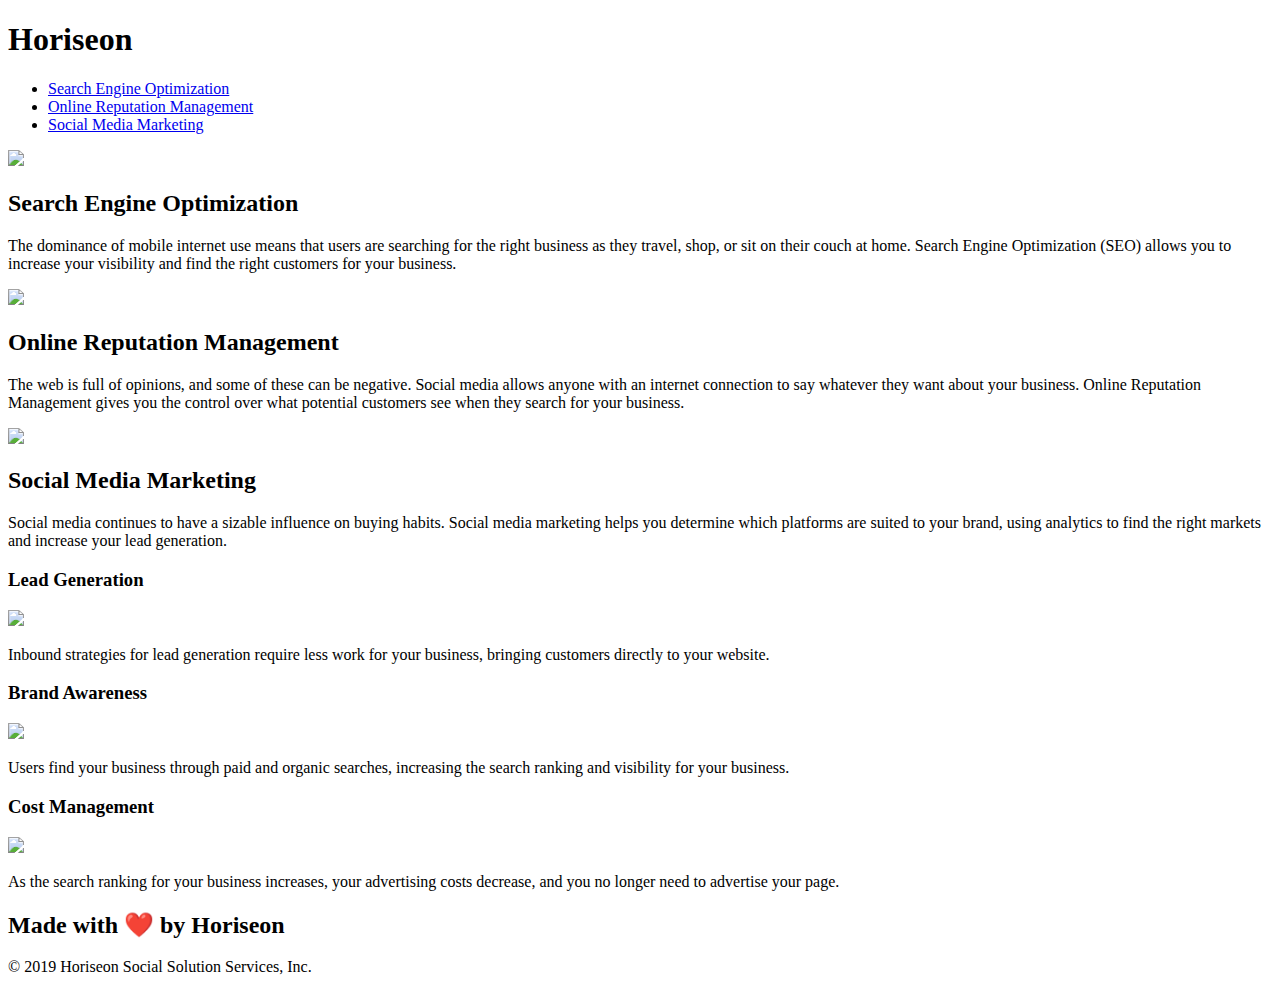
==== Develop/index.html @ 851f9b22 "title modified to it's correct name" ====
<!DOCTYPE html>
<html lang="en-us">

<head>
    <meta charset="UTF-8" />
    <link rel="stylesheet" href="./assets/css/style.css">
    <title>Horiseon</title>
</head>

<body>
    <div class="header">
        <h1>Hori<span class="seo">seo</span>n</h1>
        <div>
            <ul>
                <li>
                    <a href="#search-engine-optimization">Search Engine Optimization</a>
                </li>
                <li>
                    <a href="#online-reputation-management">Online Reputation Management</a>
                </li>
                <li>
                    <a href="#social-media-marketing">Social Media Marketing</a>
                </li>
            </ul>
        </div>
    </div>
    <div class="hero"></div>
    <div class="content">
        <div id="search-engine-optimization" class="search-engine-optimization">
            <img src="./assets/images/search-engine-optimization.jpg" class="float-left" />
            <h2>Search Engine Optimization</h2>
            <p>
                The dominance of mobile internet use means that users are searching for the right business as they travel, shop, or sit on their couch at home. Search Engine Optimization (SEO) allows you to increase your visibility and find the right customers for your business.
            </p>
        </div>
        <div id="online-reputation-management" class="online-reputation-management">
            <img src="./assets/images/online-reputation-management.jpg" class="float-right" />
            <h2>Online Reputation Management</h2>
            <p>
                The web is full of opinions, and some of these can be negative. Social media allows anyone with an internet connection to say whatever they want about your business. Online Reputation Management gives you the control over what potential customers see when they search for your business.
            </p>
        </div>
        <div id="social-media-marketing" class="social-media-marketing">
            <img src="./assets/images/social-media-marketing.jpg" class="float-left" />
            <h2>Social Media Marketing</h2>
            <p>
                Social media continues to have a sizable influence on buying habits. Social media marketing helps you determine which platforms are suited to your brand, using analytics to find the right markets and increase your lead generation.
            </p>
        </div>
    </div>
    <div class="benefits">
        <div class="benefit-lead">
            <h3>Lead Generation</h3>
            <img src="./assets/images/lead-generation.png" />
            <p>
                Inbound strategies for lead generation require less work for your business, bringing customers directly to your website.
            </p>
        </div>
        <div class="benefit-brand">
            <h3>Brand Awareness</h3>
            <img src="./assets/images/brand-awareness.png" />
            <p>
                Users find your business through paid and organic searches, increasing the search ranking and visibility for your business.
            </p>
        </div>
        <div class="benefit-cost">
            <h3>Cost Management</h3>
            <img src="./assets/images/cost-management.png"></img>
            <p>
                As the search ranking for your business increases, your advertising costs decrease, and you no longer need to advertise your page.
            </p>
        </div>
    </div>
    <div class="footer">
        <h2>Made with ❤️️ by Horiseon</h2>
        <p>
            &copy; 2019 Horiseon Social Solution Services, Inc.
        </p>
    </div>
</body>

</html>
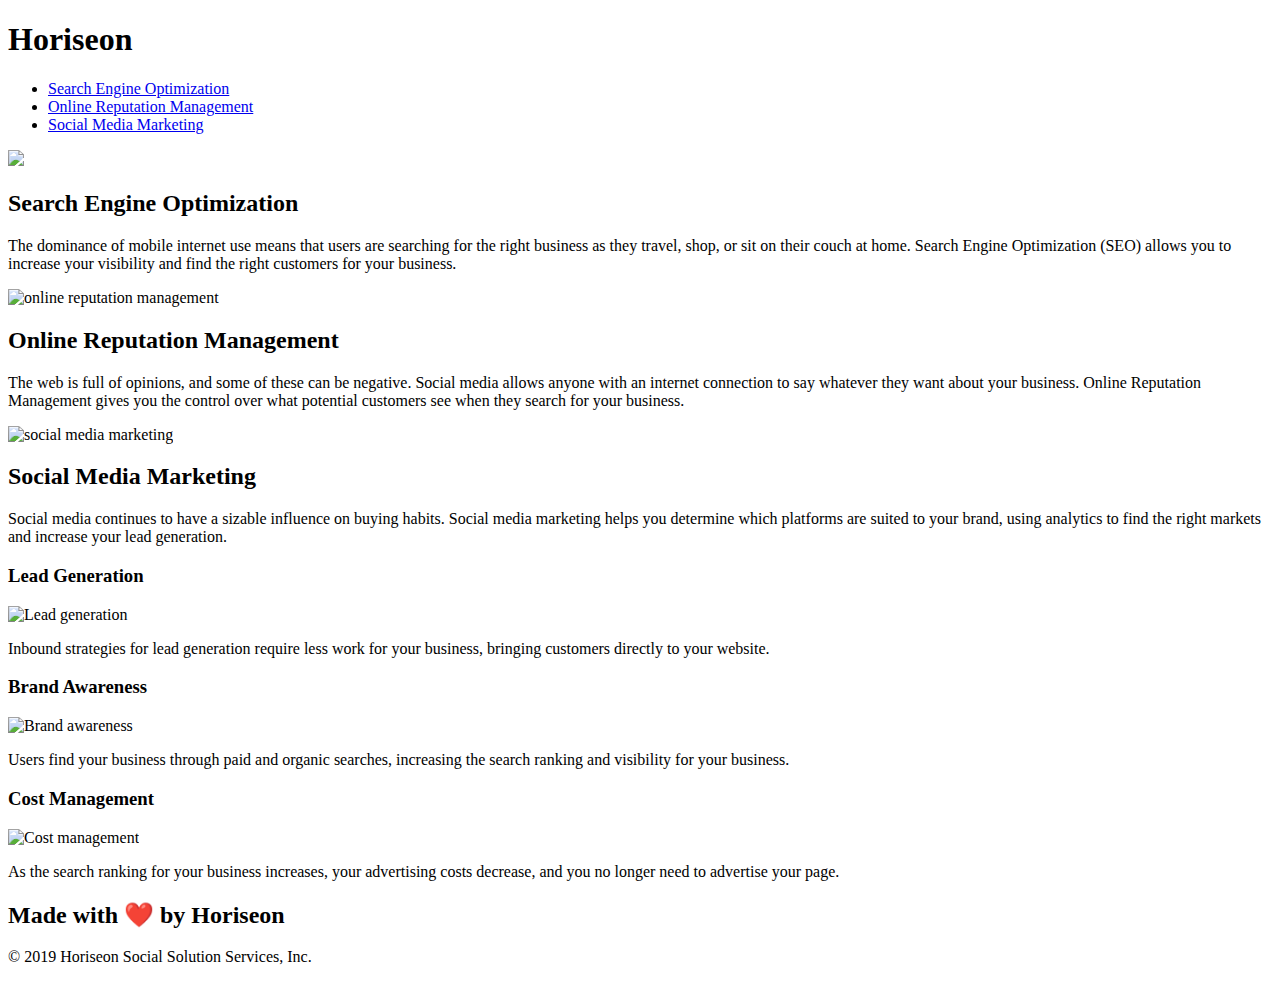
==== commit a5a7d828: "add alt attributes to all img tags" ====
--- a/Develop/index.html
+++ b/Develop/index.html
@@ -27,21 +27,22 @@
     <div class="hero"></div>
     <div class="content">
         <div id="search-engine-optimization" class="search-engine-optimization">
-            <img src="./assets/images/search-engine-optimization.jpg" class="float-left" />
+            <img src="./assets/images/search-engine-optimization.jpg" atl="Search engine Optimization" class="float-left" />
             <h2>Search Engine Optimization</h2>
             <p>
                 The dominance of mobile internet use means that users are searching for the right business as they travel, shop, or sit on their couch at home. Search Engine Optimization (SEO) allows you to increase your visibility and find the right customers for your business.
             </p>
         </div>
         <div id="online-reputation-management" class="online-reputation-management">
-            <img src="./assets/images/online-reputation-management.jpg" class="float-right" />
+            <img src="./assets/images/online-reputation-management.jpg" alt="online reputation management" class="float-right" />
             <h2>Online Reputation Management</h2>
             <p>
                 The web is full of opinions, and some of these can be negative. Social media allows anyone with an internet connection to say whatever they want about your business. Online Reputation Management gives you the control over what potential customers see when they search for your business.
             </p>
         </div>
         <div id="social-media-marketing" class="social-media-marketing">
-            <img src="./assets/images/social-media-marketing.jpg" class="float-left" />
+            <img src="./assets/images/social-media-marketing.jpg" alt="social media marketing" 
+            class="float-left" />
             <h2>Social Media Marketing</h2>
             <p>
                 Social media continues to have a sizable influence on buying habits. Social media marketing helps you determine which platforms are suited to your brand, using analytics to find the right markets and increase your lead generation.
@@ -51,21 +52,21 @@
     <div class="benefits">
         <div class="benefit-lead">
             <h3>Lead Generation</h3>
-            <img src="./assets/images/lead-generation.png" />
+            <img src="./assets/images/lead-generation.png" alt="Lead generation"/>
             <p>
                 Inbound strategies for lead generation require less work for your business, bringing customers directly to your website.
             </p>
         </div>
         <div class="benefit-brand">
             <h3>Brand Awareness</h3>
-            <img src="./assets/images/brand-awareness.png" />
+            <img src="./assets/images/brand-awareness.png" alt="Brand awareness"/>
             <p>
                 Users find your business through paid and organic searches, increasing the search ranking and visibility for your business.
             </p>
         </div>
         <div class="benefit-cost">
             <h3>Cost Management</h3>
-            <img src="./assets/images/cost-management.png"></img>
+            <img src="./assets/images/cost-management.png" alt="Cost management"></img>
             <p>
                 As the search ranking for your business increases, your advertising costs decrease, and you no longer need to advertise your page.
             </p>
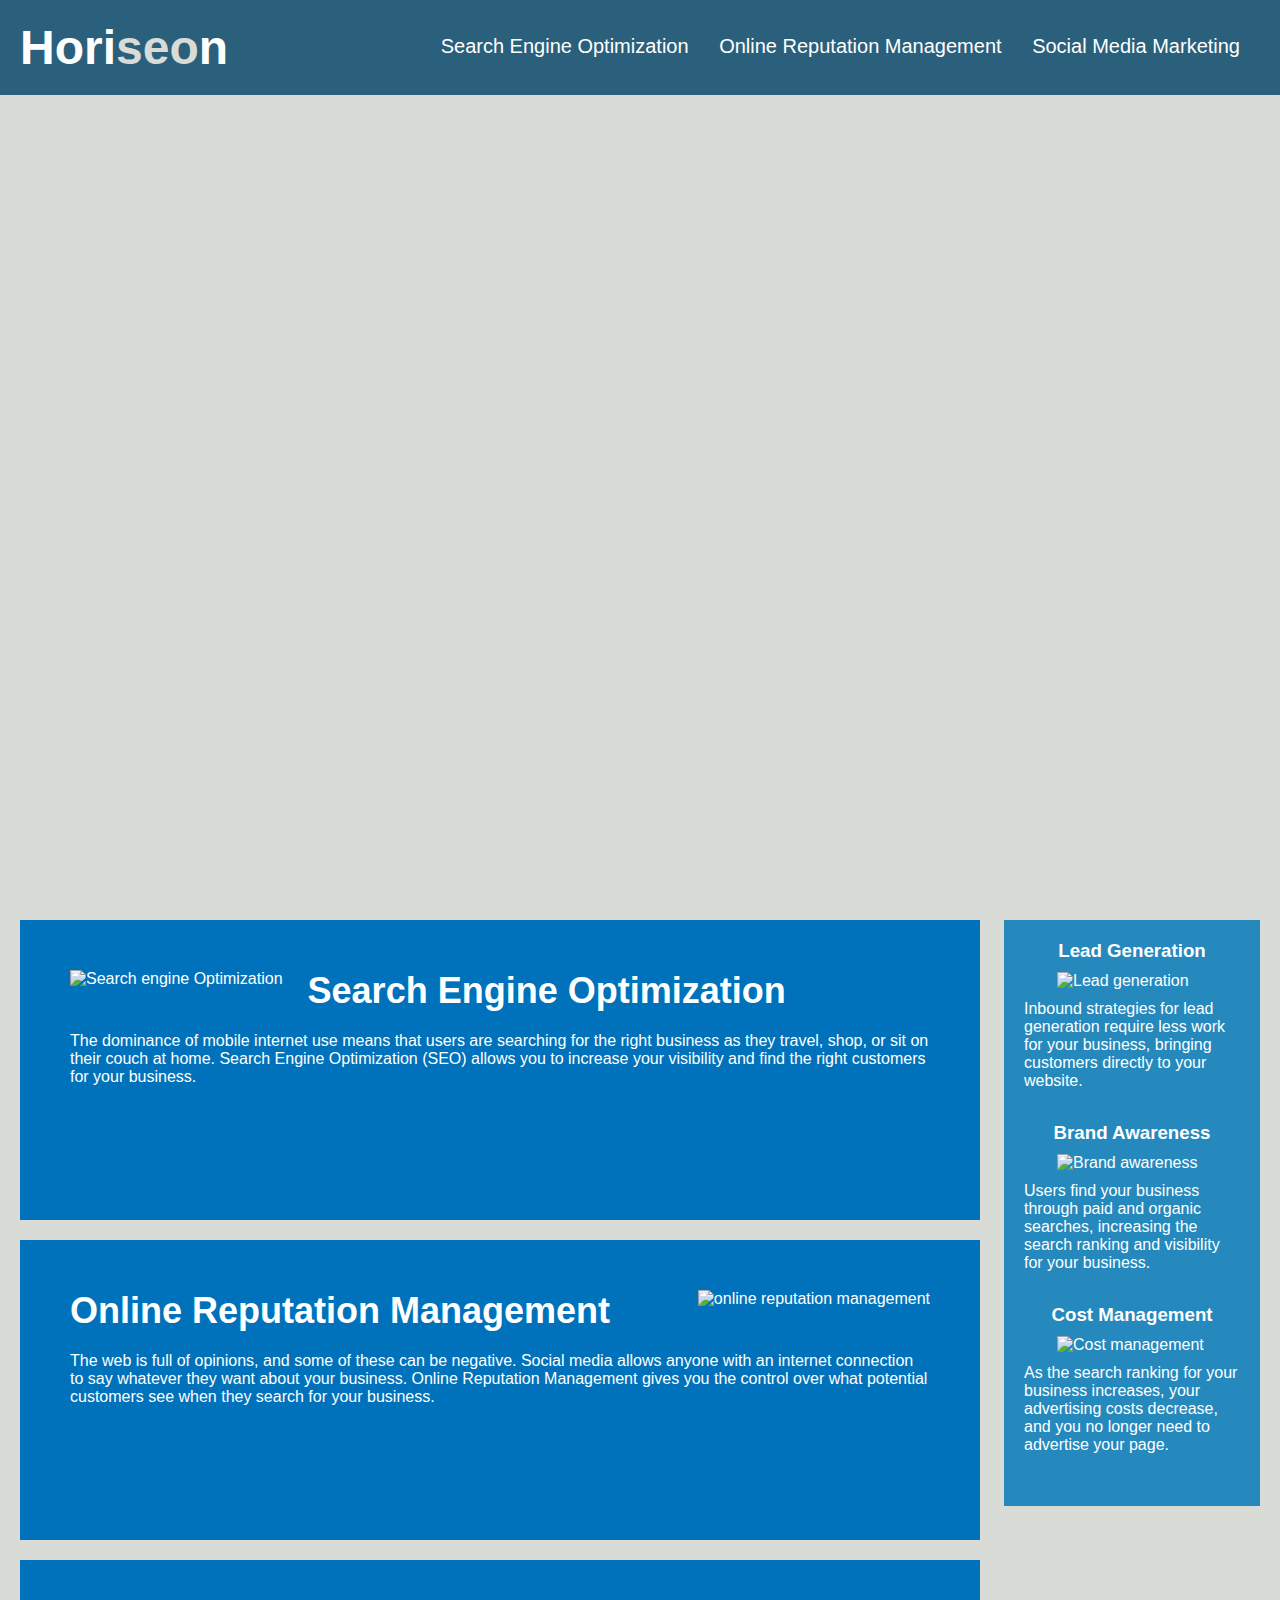
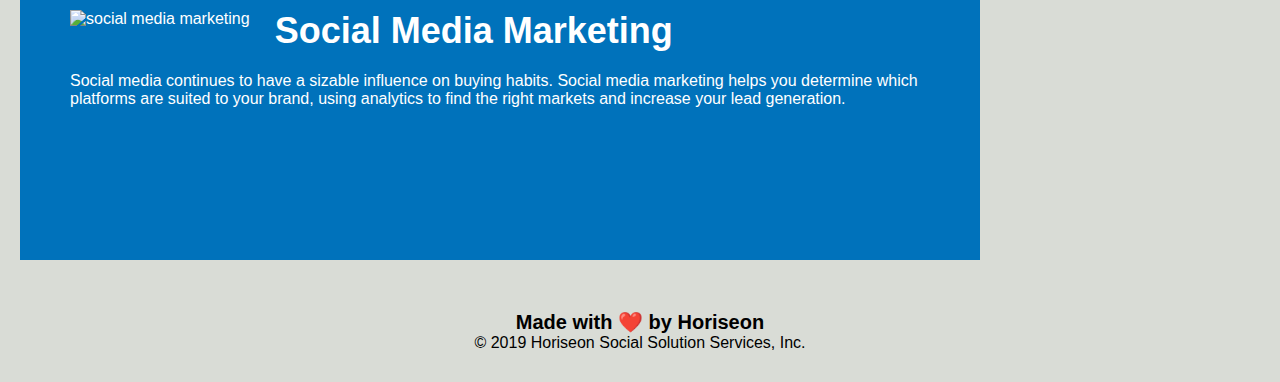
==== commit 6a7f091b: "header link's margin & padding optimize. 2. Content's all img target by one generic selector." ====
--- a/Develop/index.html
+++ b/Develop/index.html
@@ -13,34 +13,34 @@
         <div>
             <ul>
                 <li>
-                    <a href="#search-engine-optimization">Search Engine Optimization</a>
+                    <a href="#search-engine-optimization" aria-label="click to go to search engine optimzation section">Search Engine Optimization</a>
                 </li>
                 <li>
-                    <a href="#online-reputation-management">Online Reputation Management</a>
+                    <a href="#online-reputation-management" aria-label="click to go to online reputation management">Online Reputation Management</a>
                 </li>
                 <li>
-                    <a href="#social-media-marketing">Social Media Marketing</a>
+                    <a href="#social-media-marketing" aria-label="click to go to Media marketing">Social Media Marketing</a>
                 </li>
             </ul>
         </div>
     </div>
     <div class="hero"></div>
     <div class="content">
-        <div id="search-engine-optimization" class="search-engine-optimization">
-            <img src="./assets/images/search-engine-optimization.jpg" atl="Search engine Optimization" class="float-left" />
+        <div id="search-engine-optimization">
+            <img src="./assets/images/search-engine-optimization.jpg" alt="Search engine Optimization" class="float-left" />
             <h2>Search Engine Optimization</h2>
             <p>
                 The dominance of mobile internet use means that users are searching for the right business as they travel, shop, or sit on their couch at home. Search Engine Optimization (SEO) allows you to increase your visibility and find the right customers for your business.
             </p>
         </div>
-        <div id="online-reputation-management" class="online-reputation-management">
+        <div id="online-reputation-management">
             <img src="./assets/images/online-reputation-management.jpg" alt="online reputation management" class="float-right" />
             <h2>Online Reputation Management</h2>
             <p>
                 The web is full of opinions, and some of these can be negative. Social media allows anyone with an internet connection to say whatever they want about your business. Online Reputation Management gives you the control over what potential customers see when they search for your business.
             </p>
         </div>
-        <div id="social-media-marketing" class="social-media-marketing">
+        <div id="social-media-marketing">
             <img src="./assets/images/social-media-marketing.jpg" alt="social media marketing" 
             class="float-left" />
             <h2>Social Media Marketing</h2>
--- a/Develop/assets/css/style.css
+++ b/Develop/assets/css/style.css
@@ -0,0 +1,189 @@
+* {
+    box-sizing: border-box;
+    padding: 0;
+    margin: 0;
+}
+
+body {
+    background-color: #d9dcd6;
+}
+
+.header {
+    padding: 20px;
+    font-family: 'Trebuchet MS', 'Lucida Sans Unicode', 'Lucida Grande', 'Lucida Sans', Arial, sans-serif;
+    background-color: #2a607c;
+    color: #ffffff;
+}
+
+.header h1 {
+    display: inline-block;
+    font-size: 48px;
+}
+
+.header h1 .seo {
+    color: #d9dcd6;
+}
+
+.header div {
+    margin: 15px 20px auto auto;
+    float: right;
+    font-family: 'Gill Sans', 'Gill Sans MT', Calibri, 'Trebuchet MS', sans-serif;
+    font-size: 20px;
+}
+
+.header div ul {
+    list-style-type: none;
+}
+
+.header div ul li {
+    display: inline-block;
+    margin-left: 25px;
+}
+
+a {
+    color: #ffffff;
+    text-decoration: none;
+}
+
+p {
+    font-size: 16px;
+}
+
+.hero {
+    height: 800px;
+    width: 100%;
+    margin-bottom: 25px;
+    background: center / cover url("../images/digital-marketing-meeting.jpg");
+}
+
+.float-left {
+    float: left;
+    margin-right: 25px;
+}
+
+.float-right {
+    float: right;
+    margin-left: 25px;
+}
+
+.content {
+    width: 75%;
+    display: inline-block;
+    margin-left: 20px;
+}
+
+.benefits {
+    margin-right: 20px;
+    padding: 20px;
+    clear: both;
+    float: right;
+    width: 20%;
+    height: 100%;
+    font-family: 'Gill Sans', 'Gill Sans MT', Calibri, 'Trebuchet MS', sans-serif;
+    background-color: #2589bd;
+}
+
+.benefit-lead {
+    margin-bottom: 32px;
+    color: #ffffff;
+}
+
+.benefit-brand {
+    margin-bottom: 32px;
+    color: #ffffff;
+}
+
+.benefit-cost {
+    margin-bottom: 32px;
+    color: #ffffff;
+}
+
+.benefit-lead h3 {
+    margin-bottom: 10px;
+    text-align: center;
+}
+
+.benefit-brand h3 {
+    margin-bottom: 10px;
+    text-align: center;
+}
+
+.benefit-cost h3 {
+    margin-bottom: 10px;
+    text-align: center;
+}
+
+.benefit-lead img {
+    display: block;
+    margin: 10px auto;
+    max-width: 150px;
+}
+
+.benefit-brand img {
+    display: block;
+    margin: 10px auto;
+    max-width: 150px;
+}
+
+.benefit-cost img {
+    display: block;
+    margin: 10px auto;
+    max-width: 150px;
+}
+
+#search-engine-optimization {
+    margin-bottom: 20px;
+    padding: 50px;
+    height: 300px;
+    font-family: 'Gill Sans', 'Gill Sans MT', Calibri, 'Trebuchet MS', sans-serif;
+    background-color: #0072bb;
+    color: #ffffff;
+}
+
+#online-reputation-management {
+    margin-bottom: 20px;
+    padding: 50px;
+    height: 300px;
+    font-family: 'Gill Sans', 'Gill Sans MT', Calibri, 'Trebuchet MS', sans-serif;
+    background-color: #0072bb;
+    color: #ffffff;
+}
+
+#social-media-marketing {
+    margin-bottom: 20px;
+    padding: 50px;
+    height: 300px;
+    font-family: 'Gill Sans', 'Gill Sans MT', Calibri, 'Trebuchet MS', sans-serif;
+    background-color: #0072bb;
+    color: #ffffff;
+}
+
+.content img {
+    max-height: 200px;
+}
+
+#search-engine-optimization h2 {
+    margin-bottom: 20px;
+    font-size: 36px;
+}
+
+#online-reputation-management h2 {
+    margin-bottom: 20px;
+    font-size: 36px;
+}
+
+#social-media-marketing h2 {
+    margin-bottom: 20px;
+    font-size: 36px;
+}
+
+.footer {
+    padding: 30px;
+    clear: both;
+    font-family: 'Trebuchet MS', 'Lucida Sans Unicode', 'Lucida Grande', 'Lucida Sans', Arial, sans-serif;
+    text-align: center;
+}
+
+.footer h2 {
+    font-size: 20px;
+}
